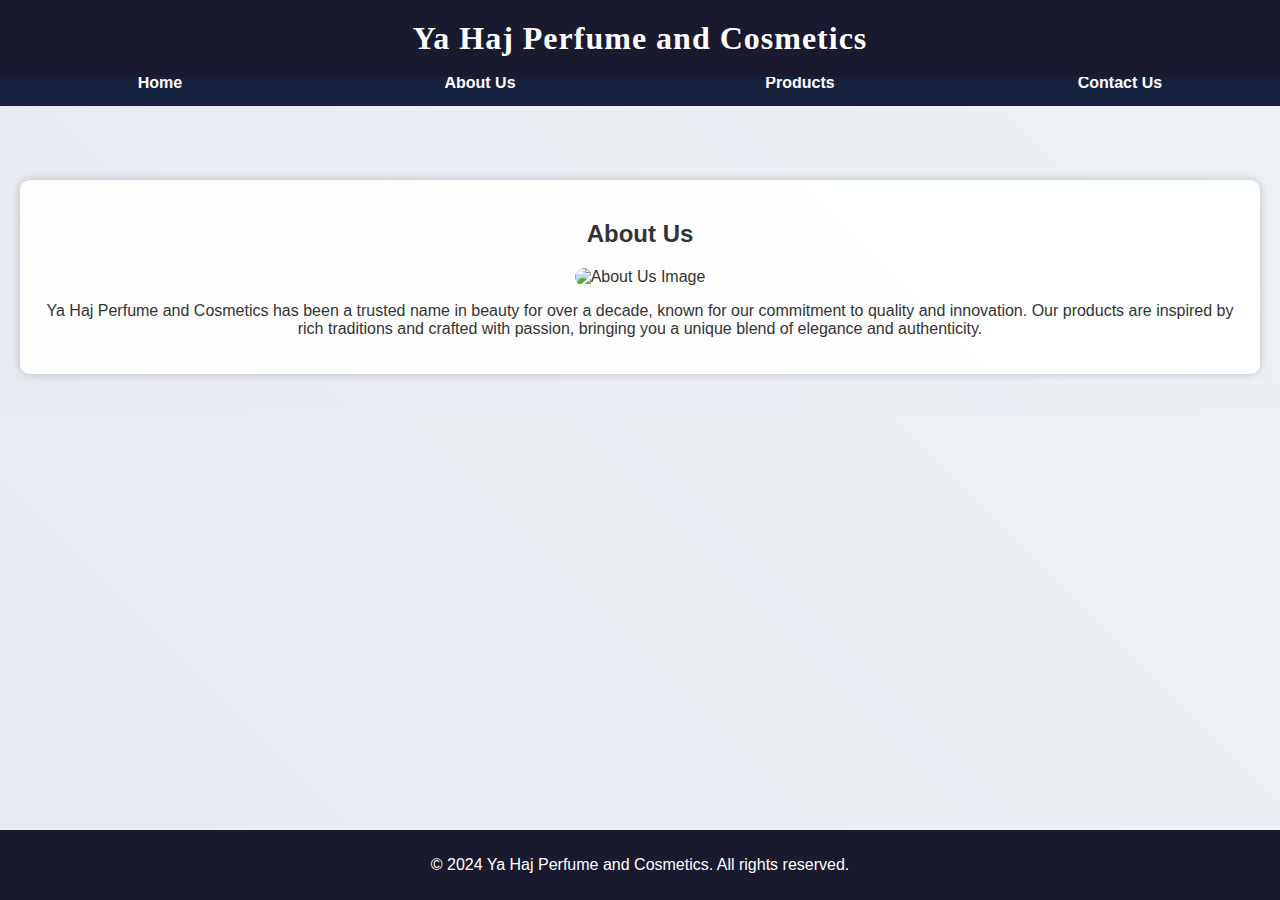
==== about.html @ 4742402c "Create about.html" ====
<!DOCTYPE html>
<html lang="en">
<head>
    <meta charset="UTF-8">
    <meta name="viewport" content="width=device-width, initial-scale=1.0">
    <title>Ya Haj Perfume and Cosmetics - About Us</title>
    <link rel="stylesheet" href="styles.css">
</head>
<body>

<header>
    <h1>Ya Haj Perfume and Cosmetics</h1>
</header>

<nav>
    <ul>
        <li><a href="index.html">Home</a></li>
        <li><a href="about.html">About Us</a></li>
        <li><a href="products.html">Products</a></li>
        <li><a href="contact.html">Contact Us</a></li>
    </ul>
</nav>

<div class="container">
    <section class="section">
        <h2>About Us</h2>
        <img src="poly-about-us.jpg" alt="About Us Image">
        <p>Ya Haj Perfume and Cosmetics has been a trusted name in beauty for over a decade, known for our commitment to quality and innovation. Our products are inspired by rich traditions and crafted with passion, bringing you a unique blend of elegance and authenticity.</p>
    </section>
</div>

<footer>
    <p>&copy; 2024 Ya Haj Perfume and Cosmetics. All rights reserved.</p>
</footer>

</body>
</html>
---- styles.css ----
/* Basic Styling */
* {
    box-sizing: border-box;
}

body {
    font-family: Arial, sans-serif;
    margin: 0;
    padding: 0;
    color: #333;
    background: linear-gradient(45deg, #e6e9f0, #eef1f5);
    animation: gradient-background 10s ease-in-out infinite;
}

/* Header and Navigation */
header {
    background-color: #1a1a2e;
    color: #fff;
    padding: 20px 0;
    text-align: center;
    position: fixed;
    width: 100%;
    top: 0;
    z-index: 1000;
    animation: fadeIn 1s ease-in-out;
}

header h1 {
    margin: 0;
    font-family: 'Georgia', serif;
    letter-spacing: 1px;
    font-size: 2rem;
}

nav {
    background-color: #16213e;
    position: fixed;
    width: 100%;
    top: 60px;
    z-index: 999;
}

nav ul {
    list-style: none;
    margin: 0;
    padding: 0;
    display: flex;
    justify-content: center;
}

nav ul li {
    flex: 1;
}

nav ul li a {
    color: #fff;
    display: block;
    padding: 14px 20px;
    text-align: center;
    text-decoration: none;
    font-weight: bold;
    transition: background 0.3s ease, transform 0.3s ease;
}

nav ul li a:hover {
    background-color: #0f3460;
    transform: scale(1.1);
}

/* Content Sections */
.container {
    margin-top: 140px;
    padding: 20px;
}

.section {
    background-color: rgba(255, 255, 255, 0.95);
    margin: 20px 0;
    padding: 20px;
    box-shadow: 0 0 10px rgba(0, 0, 0, 0.2);
    border-radius: 10px;
    animation: slideUp 1.2s ease-in-out;
    text-align: center;
}

.section img {
    max-width: 100%;
    height: auto;
    border-radius: 10px;
}

/* Product Gallery */
.product-gallery {
    display: flex;
    flex-wrap: wrap;
    gap: 20px;
    justify-content: space-around;
    padding-top: 10px;
}

.product-item {
    background-color: #f0f0f0;
    border-radius: 10px;
    box-shadow: 0 4px 12px rgba(0, 0, 0, 0.2);
    padding: 15px;
    text-align: center;
    width: 45%;
    transition: transform 0.3s ease, box-shadow 0.3s ease;
}

.product-item:hover {
    transform: translateY(-10px);
    box-shadow: 0 6px 14px rgba(0, 0, 0, 0.3);
}

.product-item img {
    max-width: 100%;
    height: auto;
    border-radius: 8px;
}

/* Footer */
footer {
    background-color: #1a1a2e;
    color: #fff;
    text-align: center;
    padding: 10px 0;
    position: fixed;
    width: 100%;
    bottom: 0;
}

/* Animations */
@keyframes gradient-background {
    0% {
        background-position: 0% 50%;
    }
    50% {
        background-position: 100% 50%;
    }
    100% {
        background-position: 0% 50%;
    }
}

@keyframes fadeIn {
    from {
        opacity: 0;
    }
    to {
        opacity: 1;
    }
}

@keyframes slideUp {
    from {
        transform: translateY(50px);
        opacity: 0;
    }
    to {
        transform: translateY(0);
        opacity: 1;
    }
}
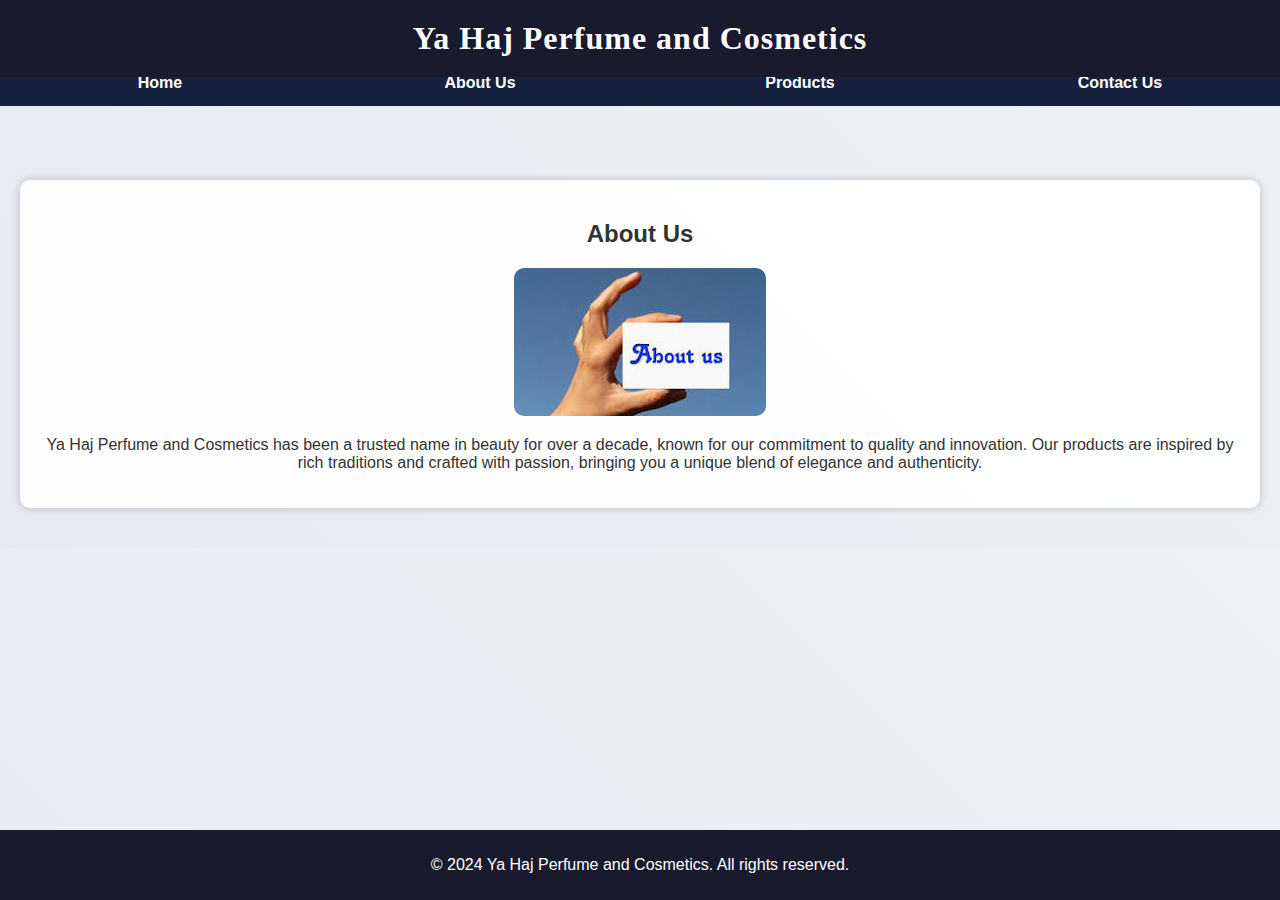
==== commit abe41fb4: "Update about.html" ====
--- a/about.html
+++ b/about.html
@@ -24,7 +24,7 @@
 <div class="container">
     <section class="section">
         <h2>About Us</h2>
-        <img src="poly-about-us.jpg" alt="About Us Image">
+        <img src="poly about us.jpg">
         <p>Ya Haj Perfume and Cosmetics has been a trusted name in beauty for over a decade, known for our commitment to quality and innovation. Our products are inspired by rich traditions and crafted with passion, bringing you a unique blend of elegance and authenticity.</p>
     </section>
 </div>
